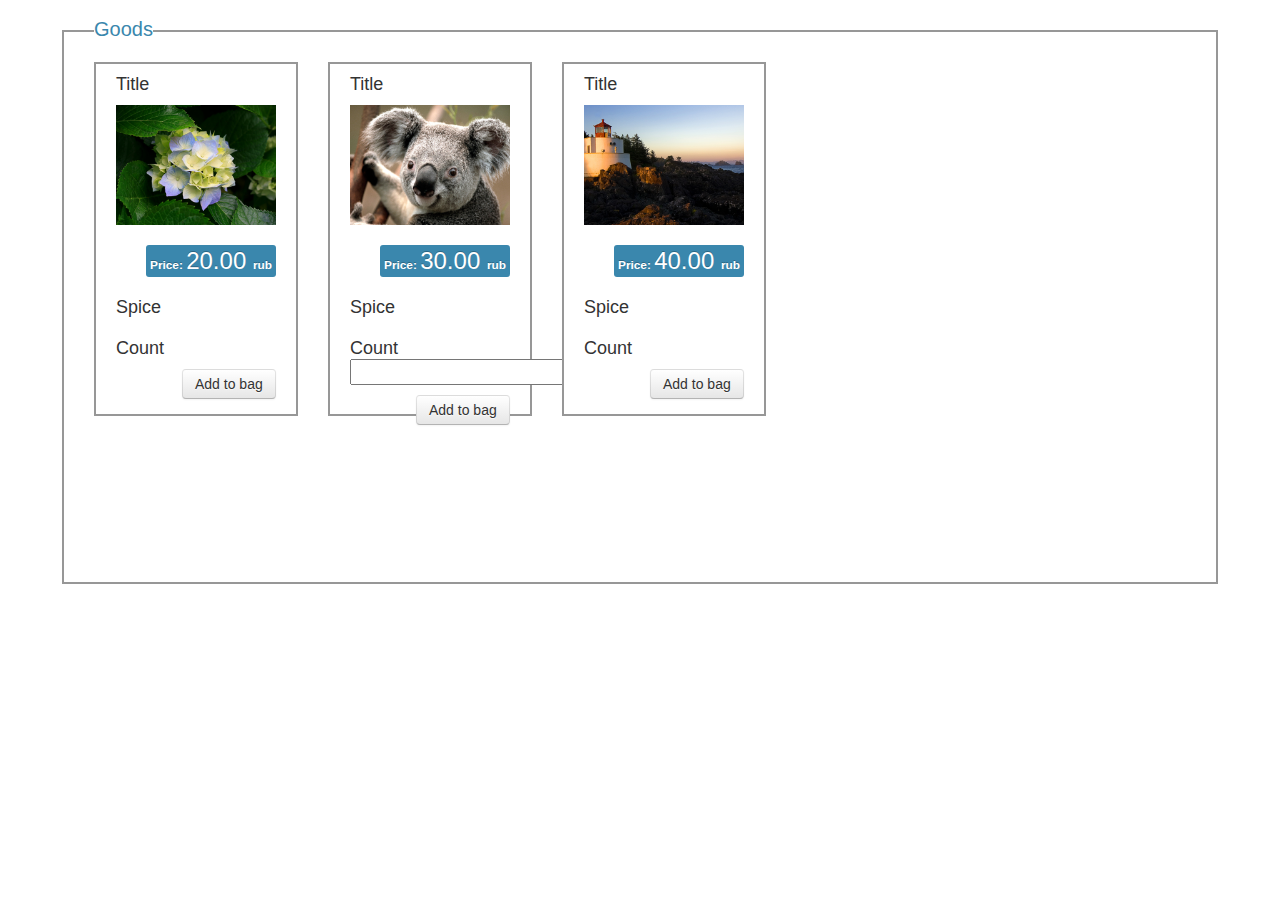
==== app/index.html @ 8bdcdae6 "Create my application." ====
<!doctype html>
<html lang="en">
<head>
    <meta charset="utf-8">
    <title>Orders App</title>
    <link rel="stylesheet" href="css/style.css"/>
    <link rel="stylesheet" href="css/bootstrap.css">
    <link rel="stylesheet" href="css/bootstrap-responsive.css">
</head>
<body ng-app="ordersApp">

<div ng-view></div>

<script src="lib/angular/angular.js"></script>
<script src="lib/angular/angular-route.js"></script>
<script src="js/app.js"></script>
<script src="js/services.js"></script>
<script src="js/controllers.js"></script>
<script src="js/filters.js"></script>
<script src="js/directives.js"></script>
</body>
</html>
---- app/css/style.css ----
#menu {
    margin-bottom: 30px;
}
#main {
    position: relative;
    border:2px solid rgb(151, 151, 151);
    width: 90%;
    height: 550px;
}

.text {
    position: absolute;
    left: 30px;
    top: -14px;
    background: #fff;
    font: 20px sans-serif;
}

.list-items {
    margin: 30px 30px 30px 0px;
    font: 18px sans-serif;

}

.item {
    border:2px solid rgb(151, 151, 151);
    height: 340px;
    width: 180px;
    padding: 10px 0 0 20px;
    font: 18px sans-serif;
    margin-left: 30px;
    float: left;

}

.price {
   margin: 20px 0 0 30px;
}

.article {
margin-top: 20px;
}

.switch-wrapper {
    display: inline-block;
    position: relative;
    top: 3px;
}

.toggle-bg {
    background: #222; /* Вам понадобится видеть область с тумблером, но не стесняйтесь изменить цвет */
    display: block; /* ...Чтобы можно было установить высоту и ширину */
    float: left; /* ...Чтобы он не занимал всю ширину страницы */
    height: 7px; /* Если хотите, можно это попозже изменить */
    position: relative; /* Требуется, чтобы тумблер мог передвигаться */
    width: 26px; /* Это тоже можно позже изменить */
    border-radius: 8px;
    background: linear-gradient(to bottom, #f6f8f9 0%,#e5ebee 50%,#d7dee3 51%,#f5f7f9 100%);
    box-shadow: 0 1px 0 #fff, inset 0 0 2px #d7dee3, inset 0 1px 0 #d7dee3, inset 0 1px 5px #d7dee3;

}

.toggle-bg input {
    height: 28px;
    width: 70px;
    left: 0;
    margin: 0; /* Сбросьте поля и отступ */
    opacity: 0; /* Невидим! */
    padding: 0;
    position: absolute;
    top: -10px; /* Сдвиньте по вертикали */
    width: 36px;
    z-index: 2; /* Нам нужно, чтобы вход input находился сверху span.switch, которому мы назначим z-index в 1 */
}

.switch {
    background: #ccc;
    display: block;
    float: left;
    height: 14px;
    left: -1px; /* Это – начальная точка. При добавлении border radius немного виден фон, если использовать left: 0;, поэтому лучше всего применить -1px.*/
    position: relative;
    top: 0px; /* ...Чтобы отцентрировать его по вертикали */
    width: 30px;
    height: 30px;
    z-index: 1; /* Помните, он должен быть под невидимыми input-ами */
    background: radial-gradient(ellipse at center, #ffffff 0%,#fefefe 50%,#fdfdfd 51%,#ffffff 100%);
    box-shadow: 0 1px 1px #65727b, 0 0 1px #b6bdc2;
}
.toggle-bg input:checked~.switch{ left: -1px; }
.toggle-bg input~:checked~.switch{ left: 13px; }
.toggle-bg input:checked{ z-index: 0; }
.toggle-bg input~:checked~.switch{ left: 41px; }

.button {
    margin-left: 66px;
}
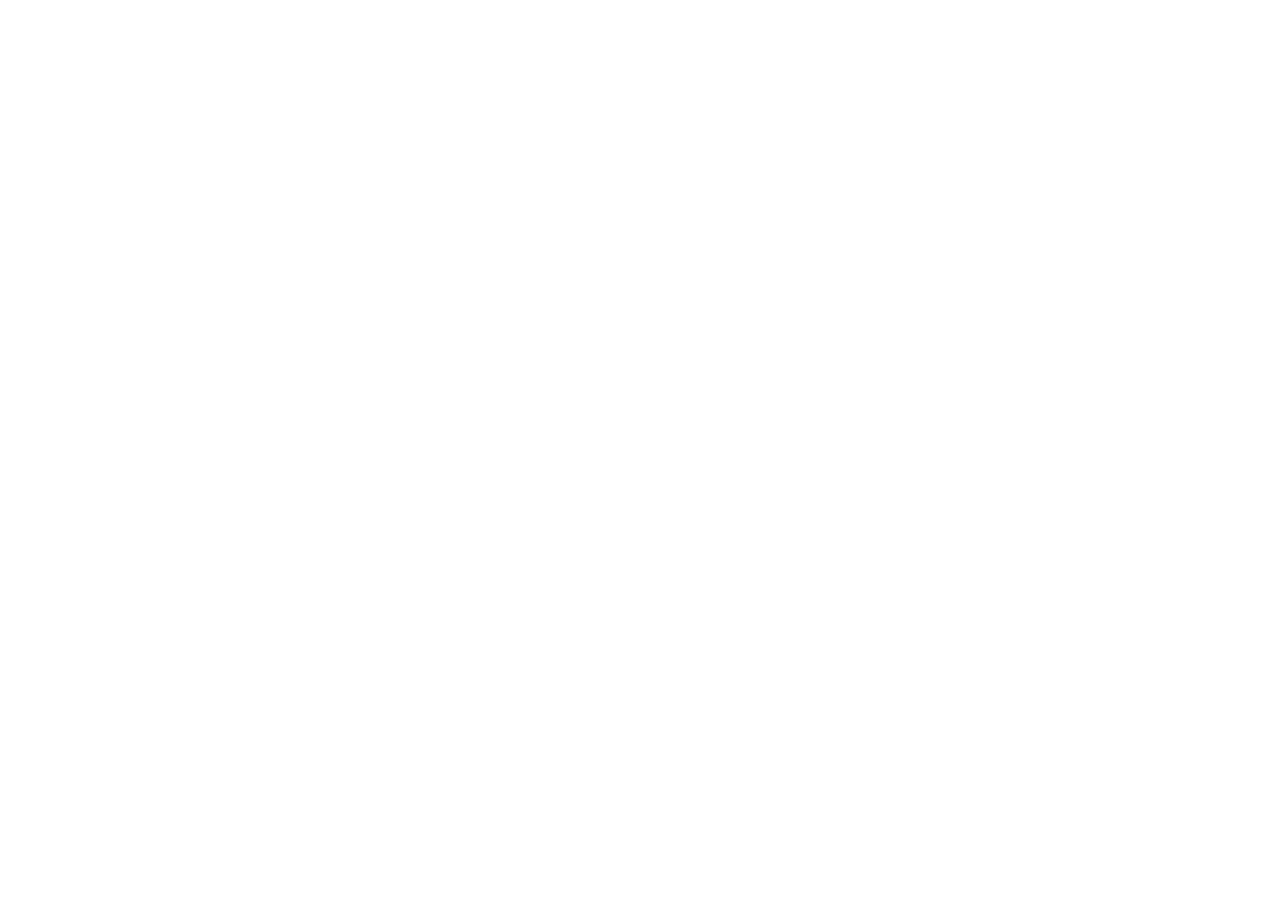
==== commit 9d8623ab: "This version for Apex." ====
--- a/app/index.html
+++ b/app/index.html
@@ -7,10 +7,11 @@
     <link rel="stylesheet" href="css/bootstrap.css">
     <link rel="stylesheet" href="css/bootstrap-responsive.css">
 </head>
-<body ng-app="ordersApp">
+<body >
 
-<div ng-view></div>
+<div ng-view ng-app="ordersApp"></div>
 
+<script src="lib/jquery-2.0.3.js"></script>
 <script src="lib/angular/angular.js"></script>
 <script src="lib/angular/angular-route.js"></script>
 <script src="js/app.js"></script>
--- a/app/css/style.css
+++ b/app/css/style.css
@@ -1,11 +1,41 @@
-#menu {
-    margin-bottom: 30px;
-}
 #main {
+    background: #f6f8f9; /* Old browsers */
+    background: -moz-linear-gradient(top, #f6f8f9 0%, #e5ebee 50%, #d7dee3 51%, #f5f7f9 100%); /* FF3.6+ */
+    background: -webkit-gradient(linear, left top, left bottom, color-stop(0%,#f6f8f9), color-stop(50%,#e5ebee), color-stop(51%,#d7dee3), color-stop(100%,#f5f7f9)); /* Chrome,Safari4+ */
+    background: -webkit-linear-gradient(top, #f6f8f9 0%,#e5ebee 50%,#d7dee3 51%,#f5f7f9 100%); /* Chrome10+,Safari5.1+ */
+    background: -o-linear-gradient(top, #f6f8f9 0%,#e5ebee 50%,#d7dee3 51%,#f5f7f9 100%); /* Opera 11.10+ */
+    background: -ms-linear-gradient(top, #f6f8f9 0%,#e5ebee 50%,#d7dee3 51%,#f5f7f9 100%); /* IE10+ */
+    background: linear-gradient(to bottom, #f6f8f9 0%,#e5ebee 50%,#d7dee3 51%,#f5f7f9 100%); /* W3C */
+    filter: progid:DXImageTransform.Microsoft.gradient( startColorstr='#f6f8f9', endColorstr='#f5f7f9',GradientType=0 ); /* IE6-9 */
     position: relative;
     border:2px solid rgb(151, 151, 151);
     width: 90%;
-    height: 550px;
+    height: 90%;
+    margin-left: 60px;
+}
+#menu {
+    background: #f6f8f9; /* Old browsers */
+    background: -moz-linear-gradient(top, #f6f8f9 0%, #e5ebee 50%, #d7dee3 51%, #f5f7f9 100%); /* FF3.6+ */
+    background: -webkit-gradient(linear, left top, left bottom, color-stop(0%,#f6f8f9), color-stop(50%,#e5ebee), color-stop(51%,#d7dee3), color-stop(100%,#f5f7f9)); /* Chrome,Safari4+ */
+    background: -webkit-linear-gradient(top, #f6f8f9 0%,#e5ebee 50%,#d7dee3 51%,#f5f7f9 100%); /* Chrome10+,Safari5.1+ */
+    background: -o-linear-gradient(top, #f6f8f9 0%,#e5ebee 50%,#d7dee3 51%,#f5f7f9 100%); /* Opera 11.10+ */
+    background: -ms-linear-gradient(top, #f6f8f9 0%,#e5ebee 50%,#d7dee3 51%,#f5f7f9 100%); /* IE10+ */
+    background: linear-gradient(to bottom, #f6f8f9 0%,#e5ebee 50%,#d7dee3 51%,#f5f7f9 100%); /* W3C */
+    filter: progid:DXImageTransform.Microsoft.gradient( startColorstr='#f6f8f9', endColorstr='#f5f7f9',GradientType=0 ); /* IE6-9 */
+    margin: 10px 60px 30px 62px;
+    border:2px solid rgb(151, 151, 151);
+    width: 90%;
+    height: 120px;
+}
+
+.check {
+    padding: 0px 0 0 30px;
+    display: inline;
+}
+
+.summary {
+    margin: 0 10px 0 10px;
+    font: 24px bold;
 }
 
 .text {
@@ -16,6 +46,10 @@
     font: 20px sans-serif;
 }
 
+.title {
+    height: 40px;
+}
+
 .list-items {
     margin: 30px 30px 30px 0px;
     font: 18px sans-serif;
@@ -24,13 +58,29 @@
 
 .item {
     border:2px solid rgb(151, 151, 151);
-    height: 340px;
+    height: 400px;
     width: 180px;
     padding: 10px 0 0 20px;
     font: 18px sans-serif;
     margin-left: 30px;
+    margin-bottom: 30px;
     float: left;
 
+}
+
+.image {
+    position: relative;
+}
+
+.description {
+    position: absolute;
+    top: 155px;
+    background: #000000; /* Цвет фона */
+    opacity: 0.6; /* Полупрозрачный фон */
+    color: #fff; /* Цвет текста */
+    font: 16px sans-serif;
+    width: 160px;
+    text-align: center;
 }
 
 .price {
@@ -38,60 +88,242 @@
 }
 
 .article {
-margin-top: 20px;
-}
-
-.switch-wrapper {
-    display: inline-block;
-    position: relative;
-    top: 3px;
-}
-
-.toggle-bg {
-    background: #222; /* Вам понадобится видеть область с тумблером, но не стесняйтесь изменить цвет */
-    display: block; /* ...Чтобы можно было установить высоту и ширину */
-    float: left; /* ...Чтобы он не занимал всю ширину страницы */
-    height: 7px; /* Если хотите, можно это попозже изменить */
-    position: relative; /* Требуется, чтобы тумблер мог передвигаться */
-    width: 26px; /* Это тоже можно позже изменить */
+    margin-top: 20px;
+    height: 40px;
+}
+
+.button {
+    margin-left: 77px;
+    margin-bottom: 10px;
+    padding: 2px 4px !important;
+}
+
+.counter {
+    width: 70px;
+}
+
+.arrow-up {
+    position: relative;
+    top: -41px;
+    left: 154px;
+    border:1px solid #CCCCCC;
+    opacity:  0.5;
+}
+
+.arrow-up:hover {
+    border:1px solid #a6aacc;
+    opacity: 1;
+}
+
+.arrow-down {
+    position: relative;
+    top: -27px;
+    left: 138px;
+    border:1px solid #CCCCCC;
+    opacity:  0.5;
+}
+
+.arrow-down:hover {
+    border:1px solid #a6aacc;
+    opacity: 1;
+}
+
+body{
+    background: #f6f8f9;
+    margin: 200px;
+}
+
+.toggle-bg{
+    background: #f6f8f9;
+    background: url([data-uri]);
+    background: -moz-linear-gradient(top, #f6f8f9 0%, #e5ebee 50%, #d7dee3 51%, #f5f7f9 100%);
+    background: -webkit-gradient(linear, left top, left bottom, color-stop(0%,#f6f8f9), color-stop(50%,#e5ebee), color-stop(51%,#d7dee3), color-stop(100%,#f5f7f9));
+    background: -webkit-linear-gradient(top, #f6f8f9 0%,#e5ebee 50%,#d7dee3 51%,#f5f7f9 100%);
+    background: -o-linear-gradient(top, #f6f8f9 0%,#e5ebee 50%,#d7dee3 51%,#f5f7f9 100%);
+    background: -ms-linear-gradient(top, #f6f8f9 0%,#e5ebee 50%,#d7dee3 51%,#f5f7f9 100%);
+    background: linear-gradient(to bottom, #f6f8f9 0%,#e5ebee 50%,#d7dee3 51%,#f5f7f9 100%);
+    filter: progid:DXImageTransform.Microsoft.gradient( startColorstr='#f6f8f9', endColorstr='#f5f7f9',GradientType=0 );
+
+    -khtml-border-radius: 8px;
+    -moz-border-radius: 8px;
+    -ms-border-radius: 8px;
+    -o-border-radius: 8px;
+    -webkit-border-radius: 8px;
     border-radius: 8px;
-    background: linear-gradient(to bottom, #f6f8f9 0%,#e5ebee 50%,#d7dee3 51%,#f5f7f9 100%);
+
+    -khtml-box-shadow: 0 1px 0 #fff, inset 0 0 2px #3f4c6b, inset 0 1px 0 #d7dee3, inset 0 1px 5px #d7dee3;
+    -moz-box-shadow: 0 1px 0 #fff, inset 0 0 2px #3f4c6b, inset 0 1px 0 #d7dee3, inset 0 1px 5px #d7dee3;
+    -ms-box-shadow: 0 1px 0 #fff, inset 0 0 2px #3f4c6b, inset 0 1px 0 #d7dee3, inset 0 1px 5px #d7dee3;
+    -o-box-shadow: 0 1px 0 #fff, inset 0 0 2px #3f4c6b, inset 0 1px 0 #d7dee3, inset 0 1px 5px #d7dee3;
+    -webkit-box-shadow: 0 1px 0 #fff, inset 0 0 2px #d7dee3, inset 0 1px 0 #d7dee3, inset 0 1px 5px #d7dee3;
     box-shadow: 0 1px 0 #fff, inset 0 0 2px #d7dee3, inset 0 1px 0 #d7dee3, inset 0 1px 5px #d7dee3;
 
-}
-
-.toggle-bg input {
+    display: block; /* ...So that we can set a height and width */
+    float: left; /* ...So that it doesn't take up the full width of the page */
+    height: 7px; /* You can change this later if you want */
+    position: relative; /* Required to allow the switch to move around */
+    width: 26px; /* This can be changed later as well */
+}
+
+.toggle-bg input{
     height: 28px;
-    width: 70px;
     left: 0;
-    margin: 0; /* Сбросьте поля и отступ */
-    opacity: 0; /* Невидим! */
+    margin: 0; /* Reset the margins and padding */
+    opacity: 0; /* Invisible! */
     padding: 0;
     position: absolute;
-    top: -10px; /* Сдвиньте по вертикали */
+    top: -10px; /* Shift vertically */
     width: 36px;
-    z-index: 2; /* Нам нужно, чтобы вход input находился сверху span.switch, которому мы назначим z-index в 1 */
-}
-
-.switch {
-    background: #ccc;
+    z-index: 2; /* We want the input to be over the span.switch, which we'll give a z-index of 1 */
+    /*IE*/
+    zoom: 1;
+    filter: alpha(opacity=0);
+}
+
+.switch{
+    background: #ffffff;
+    background: url([data-uri]);
+    background: -moz-radial-gradient(center, ellipse cover, #ffffff 0%, #fefefe 50%, #fdfdfd 51%, #ffffff 100%);
+    background: -webkit-gradient(radial, center center, 0px, center center, 100%, color-stop(0%,#ffffff), color-stop(50%,#fefefe), color-stop(51%,#fdfdfd), color-stop(100%,#ffffff));
+    background: -webkit-radial-gradient(center, ellipse cover, #ffffff 0%,#fefefe 50%,#fdfdfd 51%,#ffffff 100%);
+    background: -o-radial-gradient(center, ellipse cover, #ffffff 0%,#fefefe 50%,#fdfdfd 51%,#ffffff 100%);
+    background: -ms-radial-gradient(center, ellipse cover, #ffffff 0%,#fefefe 50%,#fdfdfd 51%,#ffffff 100%);
+    background: radial-gradient(ellipse at center, #ffffff 0%,#fefefe 50%,#fdfdfd 51%,#ffffff 100%);
+    filter: progid:DXImageTransform.Microsoft.gradient( startColorstr='#ffffff', endColorstr='#ffffff',GradientType=1 );
+    /* gradient generated by http://www.colorzilla.com/gradient-editor/ */
+
+    -khtml-border-radius: 8px;
+    -moz-border-radius: 8px;
+    -ms-border-radius: 8px;
+    -o-border-radius: 8px;
+    -webkit-border-radius: 8px;
+    border-radius: 8px;
+
+
+    -khtml-box-shadow: 0 1px 1px #65727b, 0 0 1px #b6bdc2;
+    -moz-box-shadow: 0 1px 1px #65727b, 0 0 1px #b6bdc2;
+    -ms-box-shadow: 0 1px 1px #65727b, 0 0 1px #b6bdc2;
+    -o-box-shadow: 0 1px 1px #65727b, 0 0 1px #b6bdc2;
+    -webkit-box-shadow: 0 1px 1px #65727b, 0 0 1px #b6bdc2;
+    box-shadow: 0 1px 1px #65727b, 0 0 1px #b6bdc2;
+
     display: block;
     float: left;
     height: 14px;
-    left: -1px; /* Это – начальная точка. При добавлении border radius немного виден фон, если использовать left: 0;, поэтому лучше всего применить -1px.*/
-    position: relative;
-    top: 0px; /* ...Чтобы отцентрировать его по вертикали */
-    width: 30px;
-    height: 30px;
-    z-index: 1; /* Помните, он должен быть под невидимыми input-ами */
-    background: radial-gradient(ellipse at center, #ffffff 0%,#fefefe 50%,#fdfdfd 51%,#ffffff 100%);
-    box-shadow: 0 1px 1px #65727b, 0 0 1px #b6bdc2;
-}
-.toggle-bg input:checked~.switch{ left: -1px; }
-.toggle-bg input~:checked~.switch{ left: 13px; }
-.toggle-bg input:checked{ z-index: 0; }
-.toggle-bg input~:checked~.switch{ left: 41px; }
-
-.button {
-    margin-left: 66px;
-}+    left: -1px; /* This is the starting point. When adding a border radius, a small bit of the background is shown if we use left: 0;, so -1px is best.*/
+    position: relative;
+    top: -4px; /* ...To keep it centered vertically */
+
+    -khtml-transition: left .2s ease;
+    -moz-transition: left .2s ease;
+    -ms-transition: left .2s ease;
+    -o-transition: left .2s ease;
+    -webkit-transition: left .2s ease;
+    transition: left .2s ease;
+
+    width: 14px;
+    z-index: 1; /* Remember, it must be below the invisible inputs */
+}
+
+.toggle-bg input:checked~.switch{left: -1px;} /* initial toggle position */
+
+.toggle-bg input~:checked~.switch{left: 13px;} /* final relative toggle position */
+
+.toggle-bg input:checked{z-index: 0;}
+
+.form {
+    position: relative;
+}
+
+.switcher {
+    position: absolute;
+    top: 20px;
+    left: 110px;
+}
+
+.switch-off {
+     position: absolute;
+     top: 10px;
+     left: 80px;
+     font: 18px italic;
+}
+
+.switch-on {
+    position: absolute;
+    top: 10px;
+    left: 140px;
+    font: 18px italic;
+}
+
+.main-cart {
+    background: #f6f8f9; /* Old browsers */
+    background: -moz-linear-gradient(top, #f6f8f9 0%, #e5ebee 50%, #d7dee3 51%, #f5f7f9 100%); /* FF3.6+ */
+    background: -webkit-gradient(linear, left top, left bottom, color-stop(0%,#f6f8f9), color-stop(50%,#e5ebee), color-stop(51%,#d7dee3), color-stop(100%,#f5f7f9)); /* Chrome,Safari4+ */
+    background: -webkit-linear-gradient(top, #f6f8f9 0%,#e5ebee 50%,#d7dee3 51%,#f5f7f9 100%); /* Chrome10+,Safari5.1+ */
+    background: -o-linear-gradient(top, #f6f8f9 0%,#e5ebee 50%,#d7dee3 51%,#f5f7f9 100%); /* Opera 11.10+ */
+    background: -ms-linear-gradient(top, #f6f8f9 0%,#e5ebee 50%,#d7dee3 51%,#f5f7f9 100%); /* IE10+ */
+    background: linear-gradient(to bottom, #f6f8f9 0%,#e5ebee 50%,#d7dee3 51%,#f5f7f9 100%); /* W3C */
+    filter: progid:DXImageTransform.Microsoft.gradient( startColorstr='#f6f8f9', endColorstr='#f5f7f9',GradientType=0 ); /* IE6-9 */
+    border:2px solid rgb(151, 151, 151);
+    width: 90% !important;
+    height: 90%;
+    margin-top: 10px;
+}
+
+.text-cart {
+    font: 20px sans-serif;
+    padding: 10px 0 0 10px;
+}
+
+.cart {
+    padding: 30px 30px 30px 30px;
+}
+
+.button-check {
+    float:right;
+}
+
+.item-cart {
+    width: 300px;
+}
+
+.cart-footer {
+    clear: both;
+    border-top: 2px solid rgb(151, 151, 151);
+    padding: 20px;
+}
+
+.line {
+    width: 10px;
+    height: 100px;
+    border: 2px solid rgb(151, 151, 151);
+    display: inline;
+}
+
+.arrow-up-cart {
+    position: relative;
+    top:  -11px;
+    left: -15px;
+    border:1px solid #CCCCCC;
+    opacity:  0.5;
+}
+
+.arrow-up-cart:hover {
+    border:1px solid #a6aacc;
+    opacity: 1;
+}
+
+.arrow-down-cart {
+    position: relative;
+    top: 3px;
+    left: -31px;
+    border:1px solid #CCCCCC;
+    opacity:  0.5;
+}
+
+.arrow-down-cart:hover {
+    border:1px solid #a6aacc;
+    opacity: 1;
+}
+
+
